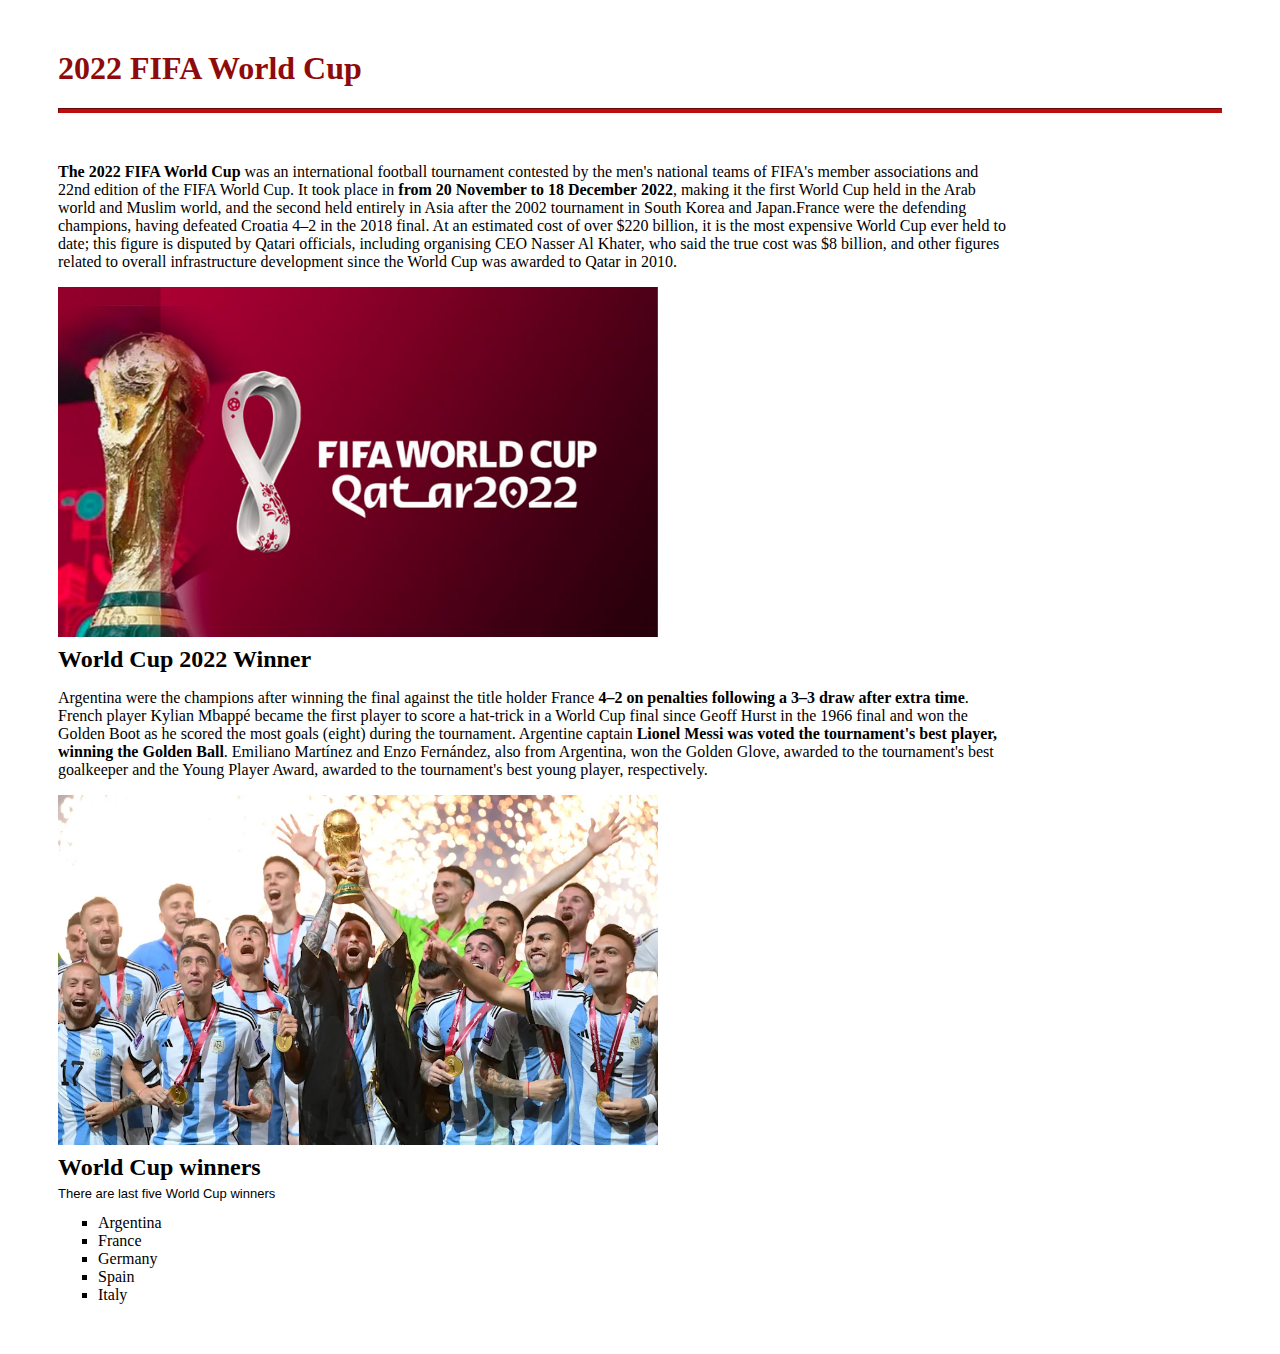
==== HW-2/index.html @ 85847898 "added HW-2" ====
<!DOCTYPE html>
<html lang="en">
<head>
    <meta charset="UTF-8">
    <meta http-equiv="X-UA-Compatible" content="IE=edge">
    <meta name="viewport" content="width=device-width, initial-scale=1.0">
    <link rel="stylesheet" href="styles/style.css">
    <title>WC 2022</title>
</head>
<body>
    <header>
        <h1 class="title">2022 FIFA World Cup</h1>
        <hr class="line">
    </header>
    <div>
        <p><b>The 2022 FIFA World Cup</b> was an international football tournament contested by the men's national teams of FIFA's member associations and 22nd edition of the FIFA World Cup. It took place in <b> from 20 November to 18 December 2022</b>, making it the first World Cup held in the Arab world and Muslim world, and the second held entirely in Asia after the 2002 tournament in South Korea and Japan.France were the defending champions, having defeated Croatia 4–2 in the 2018 final. At an estimated cost of over $220 billion, it is the most expensive World Cup ever held to date; this figure is disputed by Qatari officials, including organising CEO Nasser Al Khater, who said the true cost was $8 billion, and other figures related to overall infrastructure development since the World Cup was awarded to Qatar in 2010.</p>
        <img src="images/wc-2022.jpg" alt="Qatar World Cup 2022" class="qatar-wc">
        <h2>World Cup 2022 Winner</h2>
        <p>Argentina were the champions after winning the final against the title holder France <b>4–2 on penalties following a 3–3 draw after extra time</b>. French player Kylian Mbappé became the first player to score a hat-trick in a World Cup final since Geoff Hurst in the 1966 final and won the Golden Boot as he scored the most goals (eight) during the tournament. Argentine captain<b> Lionel Messi was voted the tournament's best player, winning the Golden Ball</b>. Emiliano Martínez and Enzo Fernández, also from Argentina, won the Golden Glove, awarded to the tournament's best goalkeeper and the Young Player Award, awarded to the tournament's best young player, respectively.</p>
        <img src="images/argentina.jpg" alt="Argentina team" class="argentina-team">
        <h2>World Cup winners</h2>
        <p class="wc-w">There are last five World Cup winners</p>
        <ul class="winners-list">
            <li>Argentina</li>
            <li>France</li>
            <li>Germany</li>
            <li>Spain</li>
            <li>Italy</li>
        </ul>
    </div>
</body>
</html>
---- HW-2/styles/style.css ----
div { 
    width: 950px;
    margin: 50px;
}
header { 
    margin: 50px;
}
.line { 
    height: 3px;
    background: #bd0d0d;
    border-color: #bd0d0d;
}
.qatar-wc {
    height: 350px;
    width: 600px;
}
.argentina-team { 
    height: 350px;
    width: 600px;
    margin-bottom: 0;
}
.winners-list {
    list-style: square;
}
.title {
    font-family: 'Times New Roman', Times, serif;
    color: #8f0a0a;
}
.winners {
    margin-top: 0;
}
.wc-w { 
    margin-top: 0;
    font-size:small;
    font-family: Arial, Helvetica, sans-serif;
}
h2 {
    margin-bottom: 5px;
    margin-top: 5px;
}
ul { 
    margin-top: 0;
}
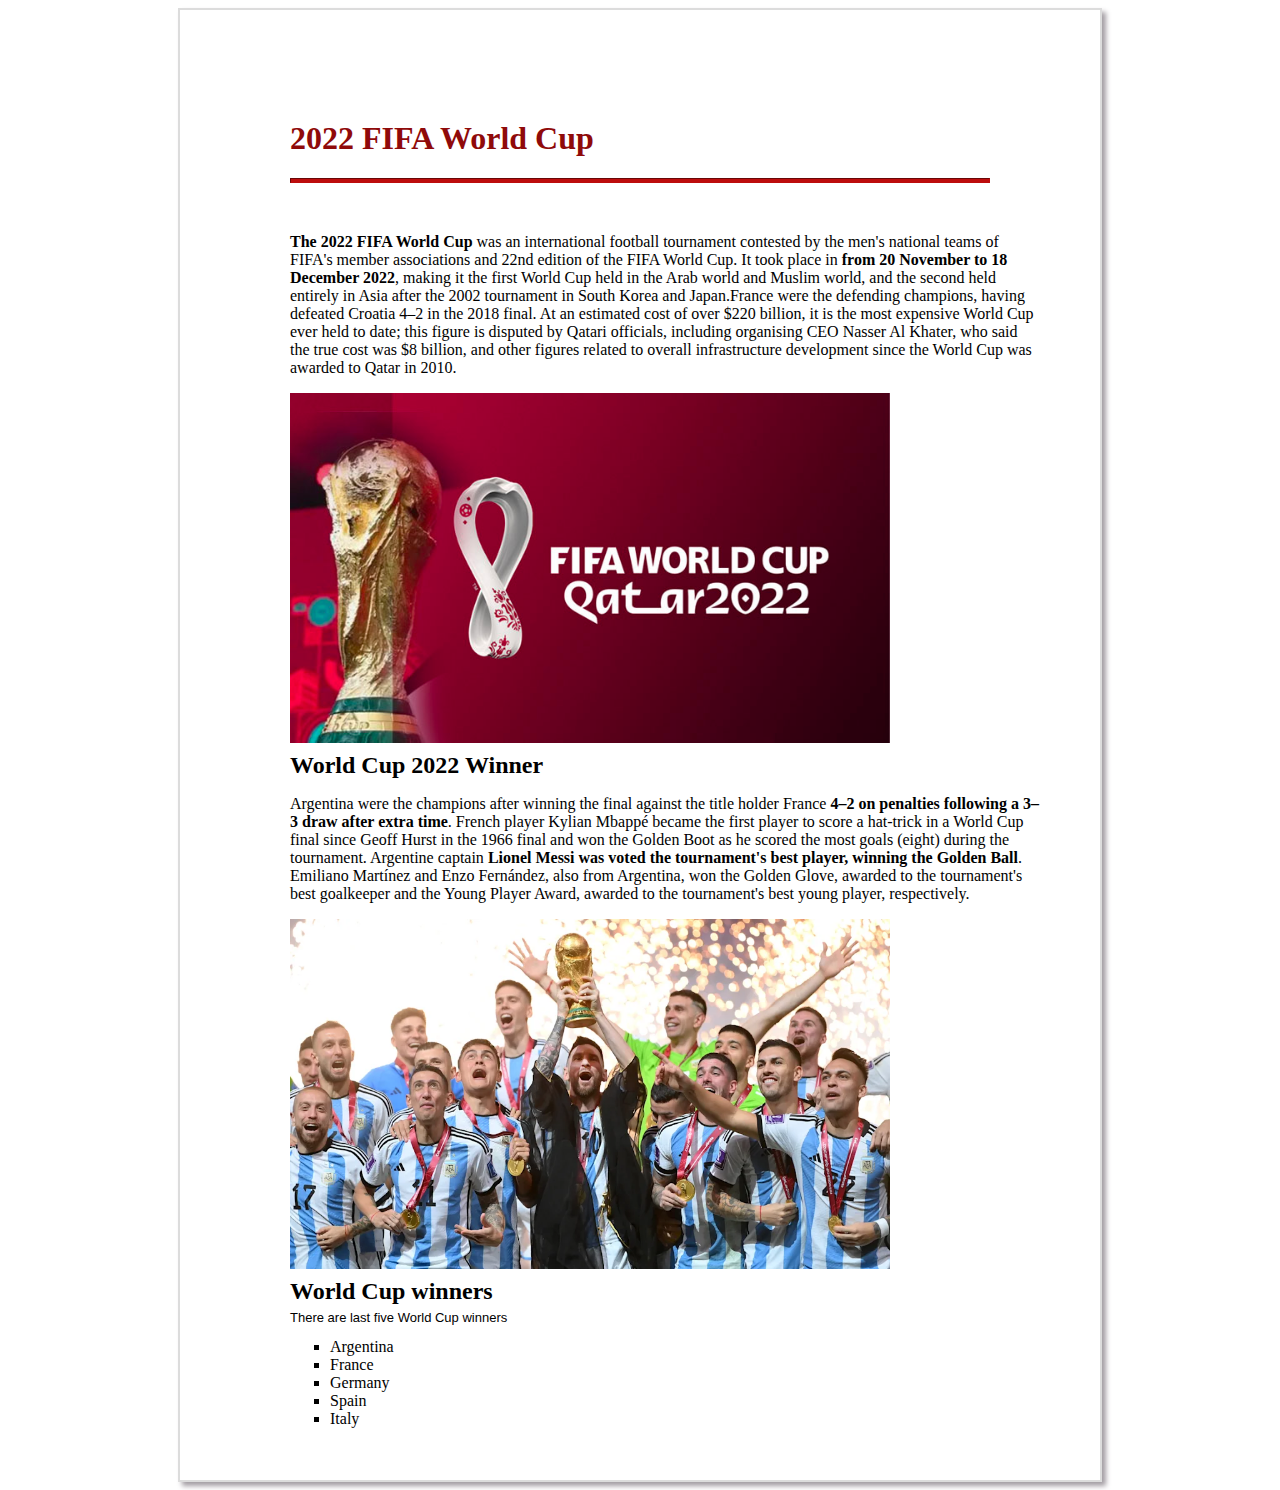
==== commit 53b63c50: "fixed borders" ====
--- a/HW-2/index.html
+++ b/HW-2/index.html
@@ -8,25 +8,28 @@
     <title>WC 2022</title>
 </head>
 <body>
-    <header>
-        <h1 class="title">2022 FIFA World Cup</h1>
-        <hr class="line">
-    </header>
-    <div>
-        <p><b>The 2022 FIFA World Cup</b> was an international football tournament contested by the men's national teams of FIFA's member associations and 22nd edition of the FIFA World Cup. It took place in <b> from 20 November to 18 December 2022</b>, making it the first World Cup held in the Arab world and Muslim world, and the second held entirely in Asia after the 2002 tournament in South Korea and Japan.France were the defending champions, having defeated Croatia 4–2 in the 2018 final. At an estimated cost of over $220 billion, it is the most expensive World Cup ever held to date; this figure is disputed by Qatari officials, including organising CEO Nasser Al Khater, who said the true cost was $8 billion, and other figures related to overall infrastructure development since the World Cup was awarded to Qatar in 2010.</p>
-        <img src="images/wc-2022.jpg" alt="Qatar World Cup 2022" class="qatar-wc">
-        <h2>World Cup 2022 Winner</h2>
-        <p>Argentina were the champions after winning the final against the title holder France <b>4–2 on penalties following a 3–3 draw after extra time</b>. French player Kylian Mbappé became the first player to score a hat-trick in a World Cup final since Geoff Hurst in the 1966 final and won the Golden Boot as he scored the most goals (eight) during the tournament. Argentine captain<b> Lionel Messi was voted the tournament's best player, winning the Golden Ball</b>. Emiliano Martínez and Enzo Fernández, also from Argentina, won the Golden Glove, awarded to the tournament's best goalkeeper and the Young Player Award, awarded to the tournament's best young player, respectively.</p>
-        <img src="images/argentina.jpg" alt="Argentina team" class="argentina-team">
-        <h2>World Cup winners</h2>
-        <p class="wc-w">There are last five World Cup winners</p>
-        <ul class="winners-list">
-            <li>Argentina</li>
-            <li>France</li>
-            <li>Germany</li>
-            <li>Spain</li>
-            <li>Italy</li>
-        </ul>
+    <div class="all-content">
+        <header>
+            <h1 class="title">2022 FIFA World Cup</h1>
+            <hr class="line">
+        </header>
+        <div>
+            <p><b>The 2022 FIFA World Cup</b> was an international football tournament contested by the men's national teams of FIFA's member associations and 22nd edition of the FIFA World Cup. It took place in <b> from 20 November to 18 December 2022</b>, making it the first World Cup held in the Arab world and Muslim world, and the second held entirely in Asia after the 2002 tournament in South Korea and Japan.France were the defending champions, having defeated Croatia 4–2 in the 2018 final. At an estimated cost of over $220 billion, it is the most expensive World Cup ever held to date; this figure is disputed by Qatari officials, including organising CEO Nasser Al Khater, who said the true cost was $8 billion, and other figures related to overall infrastructure development since the World Cup was awarded to Qatar in 2010.</p>
+            <img src="images/wc-2022.jpg" alt="Qatar World Cup 2022" class="qatar-wc">
+            <h2>World Cup 2022 Winner</h2>
+            <p>Argentina were the champions after winning the final against the title holder France <b>4–2 on penalties following a 3–3 draw after extra time</b>. French player Kylian Mbappé became the first player to score a hat-trick in a World Cup final since Geoff Hurst in the 1966 final and won the Golden Boot as he scored the most goals (eight) during the tournament. Argentine captain<b> Lionel Messi was voted the tournament's best player, winning the Golden Ball</b>. Emiliano Martínez and Enzo Fernández, also from Argentina, won the Golden Glove, awarded to the tournament's best goalkeeper and the Young Player Award, awarded to the tournament's best young player, respectively.</p>
+            <img src="images/argentina.jpg" alt="Argentina team" class="argentina-team">
+            <h2>World Cup winners</h2>
+            <p class="wc-w">There are last five World Cup winners</p>
+            <ul class="winners-list">
+                <li>Argentina</li>
+                <li>France</li>
+                <li>Germany</li>
+                <li>Spain</li>
+                <li>Italy</li>
+            </ul>
+        </div>
+        <footer></footer>
     </div>
 </body>
 </html>--- a/HW-2/styles/style.css
+++ b/HW-2/styles/style.css
@@ -1,5 +1,5 @@
 div { 
-    width: 950px;
+    width: 750px;
     margin: 50px;
 }
 header { 
@@ -40,4 +40,15 @@
 }
 ul { 
     margin-top: 0;
+}
+.all-content { 
+    background-color: white;
+    height: 1350px;
+    width: 800px;
+    left: 25%;
+    top: 10%;
+    border: 2px solid gainsboro;
+    box-shadow: 4px 4px 5px 0px rgba(163,157,163,1);
+    padding: 60px;
+    margin: auto;
 }